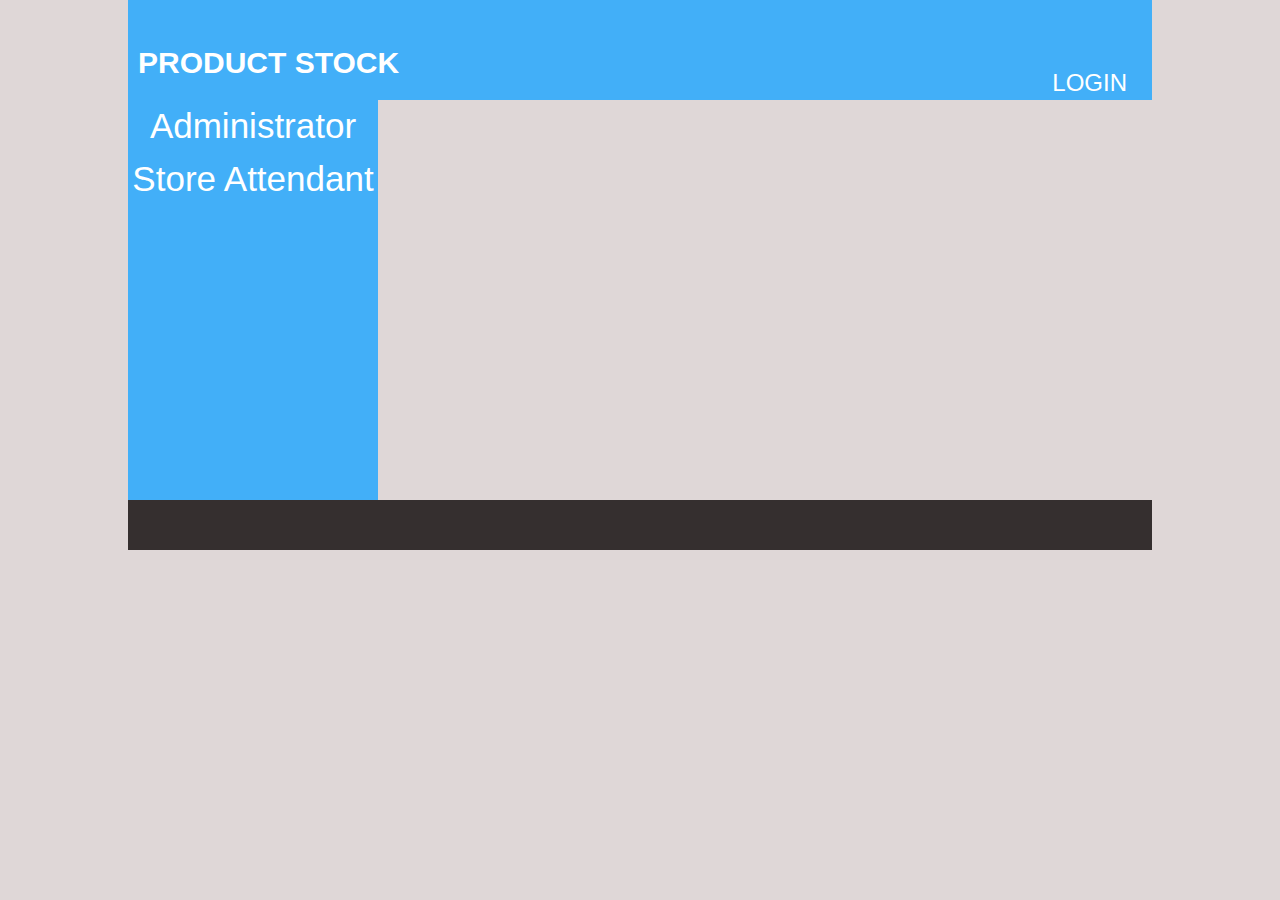
==== index.html @ ea9b299f "#161180140" ====
<!DOCTYPE html>
<html>
<head>
    <meta charset="utf-8" />
    <meta http-equiv="X-UA-Compatible" content="IE=edge">
    <title>Store Manager </title>
    <meta name="viewport" content="width=device-width, initial-scale=1">
    <link rel="stylesheet" type="text/css" media="screen" href="./css/main.css" />
    <script src="main.js"></script>
</head>
<body>
    <div class="container">
      
    <header>
        <h1>Product Stock</h1>
        <nav id="first_nav">
            <ul>
            <li> <a href="login.html"> Login </a></li>
        </ul>
        </nav>
        
    </header>
    <section>
        <nav class="second_nav">
        <ul>
            <li> <a href="./Admin/AdminPage.html">  Administrator </a> </li>
            <li> <a href="./Attendant/AttendantIndex.html"> Store Attendant  </a></li>   
            
        </ul>
    </nav>
    </section >
    <article >

    </article>
    <footer id="footer">

    </footer>
</div>
</body>
</html>
---- css/main.css ----
body {
    font-family: Impact, Haettenschweiler, 'Arial Narrow Bold', sans-serif;
    font-size: 15px;
    line-height: 1.5;
    
    padding:0;
    margin: 0;
    background-color: #dfd7d7;
}
.container{
    width: 80%;
    margin:auto;
    overflow: hidden; 

}
header {
    margin: 0;
    padding: 0;
   
    padding-top: 30px;
    min-height: 70px; 
    background: #42aff8;;
    
} 
header ul{
    margin: 0;
    padding: 0;
}
header li{
    display: inline;
    
}
header h1{
    text-transform: uppercase;
    color: #ffffff;
    margin: 10px;
    
} 
header a {
    color: #ffffff;
    text-transform: uppercase;
    float: right;
    text-decoration: none;
    font-size: 24px;
    margin-top: -30px;
    padding-right: 25px;

}
.second_nav {
    width: 250px;
    height: 400px;
    background: #42aff8;
    margin: o;
    padding: 0;
}
.second_nav ul {
    margin: 0;
    padding: 0;
    text-align: center;
    
}
.second_nav a{
    font-size: 35px;
   color: #ffffff;
   text-decoration: none;
}
#footer{
    height: 50px;
    background: #352f2f
}
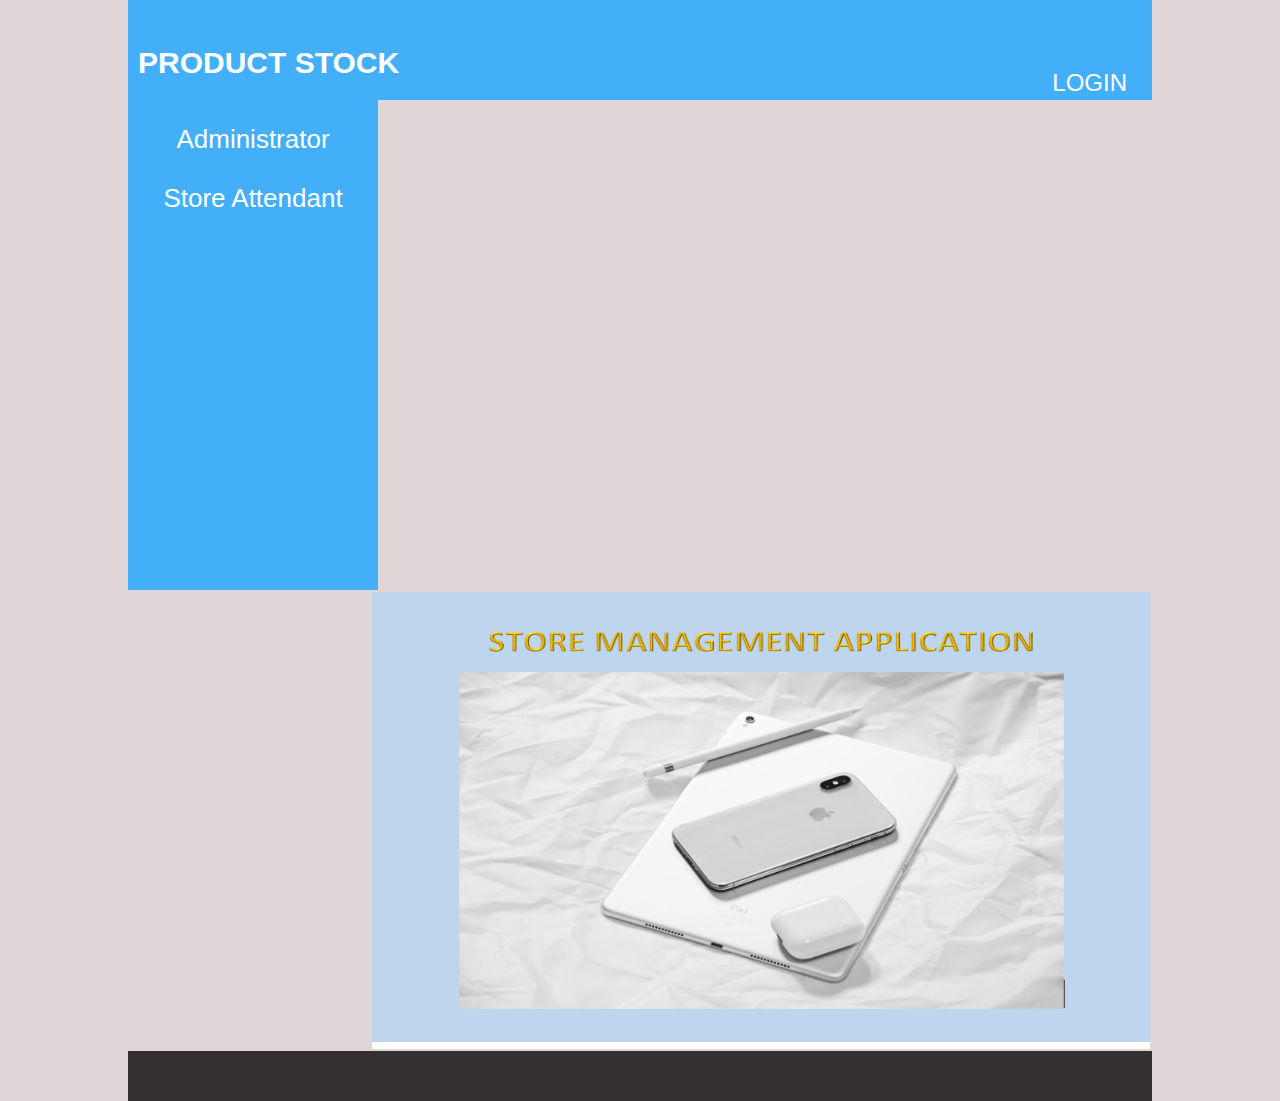
==== commit 31beb599: "This is the edited work" ====
--- a/index.html
+++ b/index.html
@@ -29,10 +29,15 @@
         </ul>
     </nav>
     </section >
-    <article >
+    <section>
+    <div class="main-content">
+     <article >
+            <img src="./images/store.jpg" width="100%" height="450px">
+        </article>
+    </div>
+</section>
 
-    </article>
-    <footer id="footer">
+ <footer id="footer">
 
     </footer>
 </div>
--- a/css/main.css
+++ b/css/main.css
@@ -48,10 +48,13 @@
 }
 .second_nav {
     width: 250px;
-    height: 400px;
+    height: 490px;
     background: #42aff8;
     margin: o;
     padding: 0;
+    float: left;
+    
+    
 }
 .second_nav ul {
     margin: 0;
@@ -59,14 +62,168 @@
     text-align: center;
     
 }
+.second_nav li{
+    margin: 20px;
+    text-decoration: none;
+    list-style-type: none;
+}
 .second_nav a{
-    font-size: 35px;
+    font-size: 26px;
    color: #ffffff;
+   
    text-decoration: none;
 }
+.main-content{
+    background: #ffffff;
+    
+    height: 100%;
+    margin: 2px;
+    width: 76%;
+    float: right;
+}
+#create_product{
+    margin: 0;
+    padding: 0;
+
+}
+#create_product{
+    margin-left: 10px;
+    height: 430px;
+    
+}
+#create_product, form {
+    display: block;
+    margin-top: 20px;
+    padding: 10px;
+}
+#create_product, form, input[type=text]{
+    margin-top: 20px;
+    
+}
+#create_product, form, select {
+    margin:10px;
+    padding: 10px;
+    margin-left:40px; 
+   
+    
+}
+#product h3{
+    text-align: center;
+    color: #352f2f;
+    font-size: 17px;
+}
+
+table {
+    width: 100%;
+    clear: both;
+
+} 
+table th{
+    height: 20px;;
+} 
+table th, td {
+    padding: 8px;
+    text-align: center;
+    background-color: #cfcbcb;
+    color: #352f2f
+
+}
+#loginPage{
+    margin: 0;
+    padding: 0;
+}
+#loginPage{
+    width: 560px;
+    height: 400px;
+    background: #ffffff;
+
+    padding-top:50px;
+    margin-top:  100px;
+    margin-left: 200px;
+    text-align: center;
+    color: #352f2f;
+}
+#lastform, form input[type=password]{
+            margin-top: 20px;
+}
+#loginPage1 h3{
+    text-transform: uppercase;
+    color: #352f2f;
+    font-size: 30px;
+}
+#loginPage1{
+    width: 70%;
+    height: 70%;
+    text-align: center;
+    font-size: 18px;
+    margin-left: 60px;
+    color: #352f2f;
+}
+#user1, #user2{
+    margin: 0;
+    padding: 0;
+    display: flex;
+    color: #352f2f;
+}
+#user1{
+    padding: 20px;
+    margin-bottom: 10px;
+}
+#user2{
+    padding: 10px;
+}
+#user1, input[type=text]{
+    margin-left: 18px;
+    width: 300px;
+    height: 40px;
+} 
+#user2, input[type=password]{
+    margin-left: 10px;
+    width: 320px;
+    height: 40px;
+} 
+.button_1{
+    background-color: #42aff8;
+    border: none;
+    color: #ffffff;
+    padding: 17px 40px;
+    text-align: center;
+    margin-top: 20px;
+
+}
+#Edit_button{
+    background-color: #42aff8;
+    border: none;
+    color: #ffffff;
+    padding: 17px 40px;
+    text-align: center;
+    
+}
+#Delete_button{
+    background-color: #42f851;
+    border: none;
+    color: #ffffff;
+    padding: 17px 40px;
+    text-align: center;
+}
+
 #footer{
     height: 50px;
-    background: #352f2f
-}  
-
-
+    background: #352f2f;
+    clear: both;
+}
+.create_button{
+    background-color: #42aff8;
+    border: none;
+    color: #ffffff;
+    padding: 17px 40px;
+    text-align: center;
+    float: right;
+    margin-right: 20px;
+}
+li {
+    text-decoration: none;
+}
+
+
+
